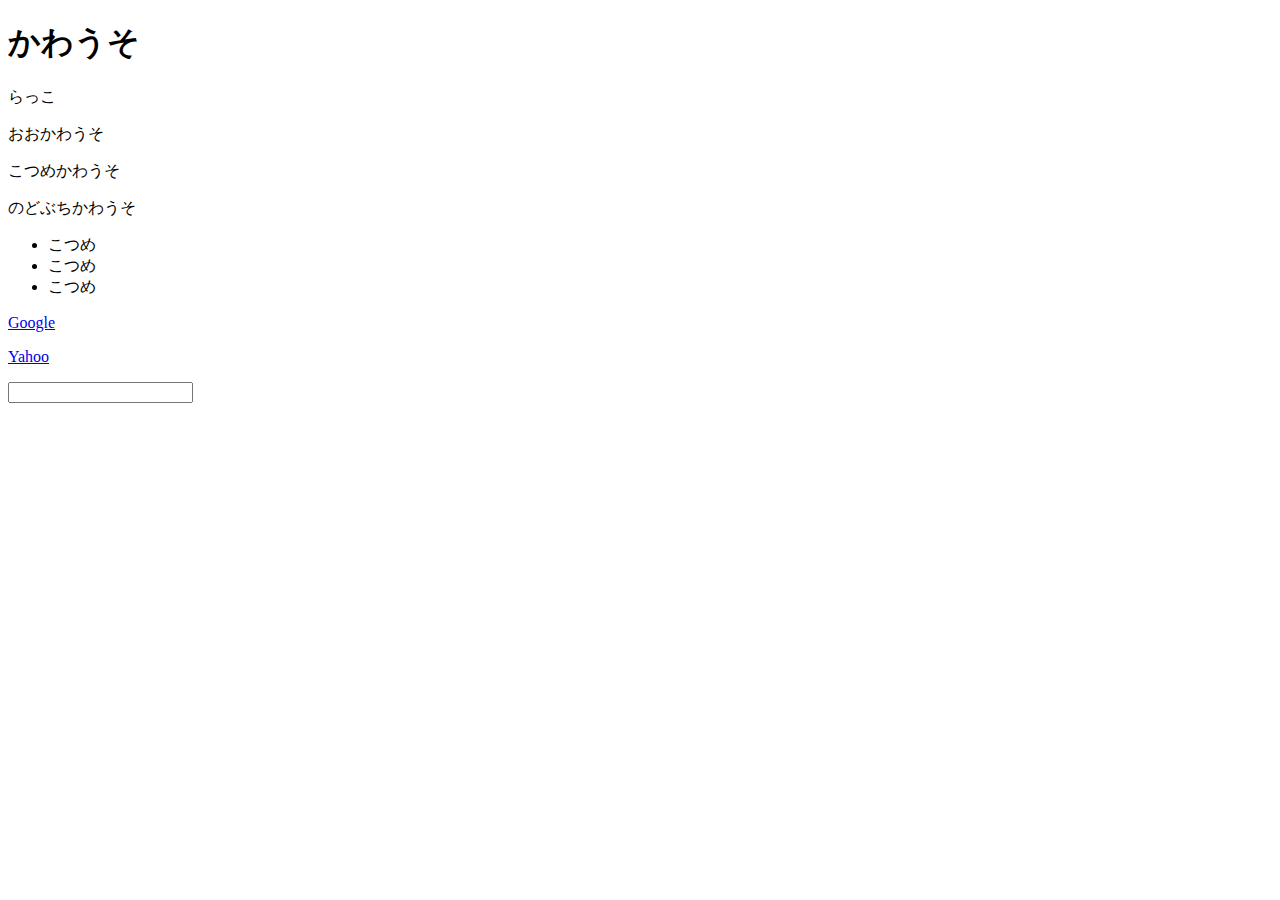
==== index.html @ 4b895f0d "第6回" ====
<!DOCTYPE html>
<html lang="ja">
<head>
  <meta charset="utf8">
  <title>CSS practice</title>
  <style>
  /* p {color:  orange;} */
  </style>
  <link rel="stylesheet" href="default.css">
</head>
<body>
  <h1>かわうそ</h1>
  <div>
    <p>らっこ</p>
    <p class="points">おおかわうそ</p>
    <p><span class="points">こつめかわうそ</sdiv span {color: violet;}
      pan></p>
      <span>のどぶちかわうそ</span>
      <div>
        <ul>
          <li>こつめ</li>
          <li>こつめ</li>
          <li>こつめ</li>
        </ul>
        <p>
          <a href="http://google.com" >
            Google
          </a>
        </p>
        <p>
          <a href="http://yahoo.com" title="yahoo" class="link search">
            Yahoo
          </a>
          <p>
            <input type="text" name="myname">
          </p>
        </p>
      </body>
      </html>
---- default.css ----
/* セレクタ {プロパティ名: 値;} */
/* * {color: skyblue;} */

/* h1, p {color: violet;} */
/* div span {color: violet;} */
/* div > span {color: violet;} */
/* p + p {color: violet;} */
/* p.points {color: violet;} */
/* 属性セレクタ */
/* a[title] {color: skyblue;} */
/* a[class~="search"]{color: violet;} */
/* 擬似クラス */
/* ul li:first-child{color: skyblue;}

a:link {color: violet;}
a:visited {color: orange;}
a:hover {color: pink;}
a:active {color: red;}

input:focus {background: blue;} */
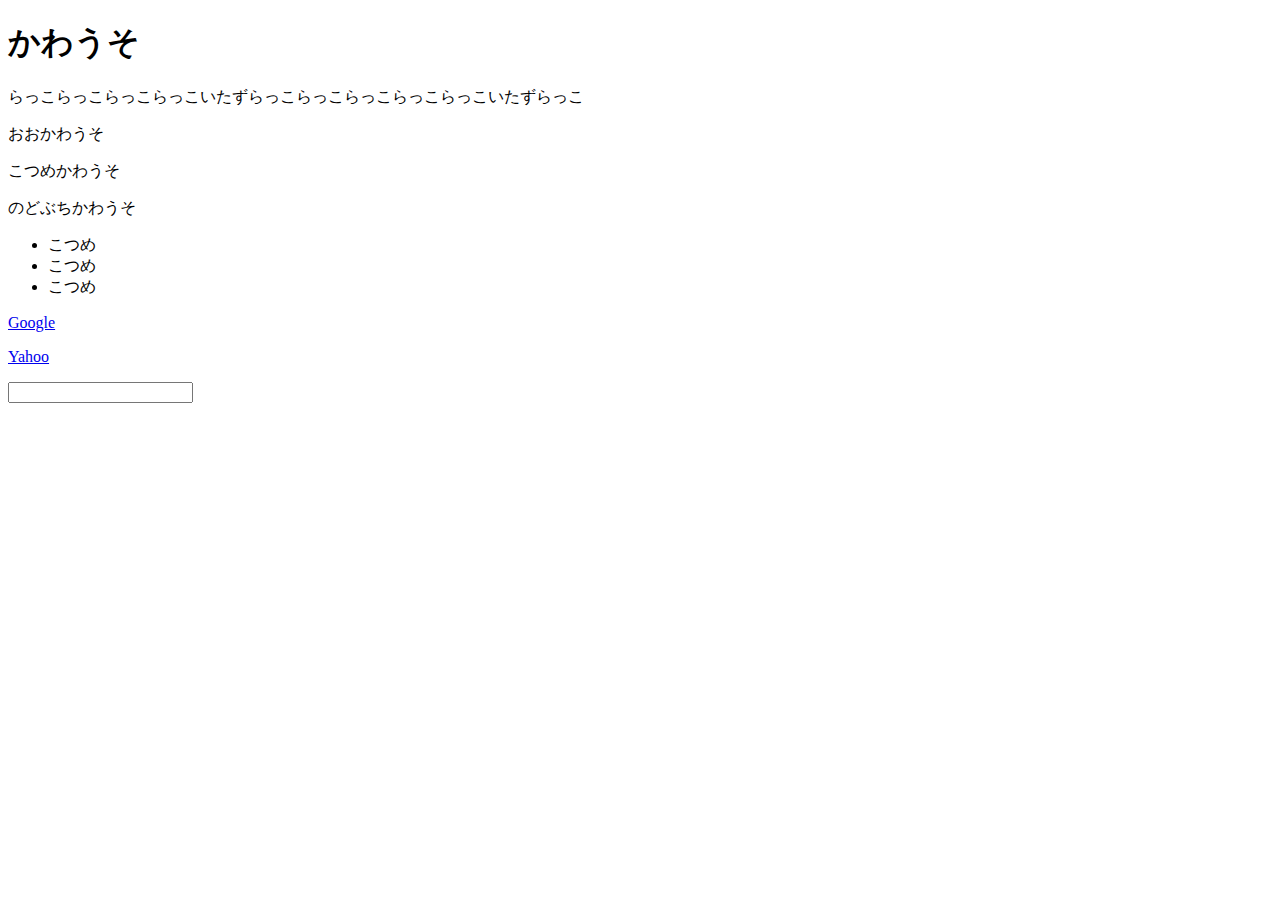
==== commit f2e45697: "第7回" ====
--- a/index.html
+++ b/index.html
@@ -11,29 +11,29 @@
 <body>
   <h1>かわうそ</h1>
   <div>
-    <p>らっこ</p>
+    <p>らっこらっこらっこらっこいたずらっこらっこらっこらっこらっこいたずらっこ</p>
     <p class="points">おおかわうそ</p>
-    <p><span class="points">こつめかわうそ</sdiv span {color: violet;}
-      pan></p>
-      <span>のどぶちかわうそ</span>
-      <div>
-        <ul>
-          <li>こつめ</li>
-          <li>こつめ</li>
-          <li>こつめ</li>
-        </ul>
+    <p><span class="points">こつめかわうそ</span div span {color: violet;}</p>
+      <p><span>のどぶちかわうそ</span></p>
+    </div>
+    <div>
+      <ul>
+        <li>こつめ</li>
+        <li>こつめ</li>
+        <li>こつめ</li>
+      </ul>
+      <p>
+        <a href="http://google.com" >
+          Google
+        </a>
+      </p>
+      <p>
+        <a href="http://yahoo.com" title="yahoo" class="link search">
+          Yahoo
+        </a>
         <p>
-          <a href="http://google.com" >
-            Google
-          </a>
+          <input type="text" name="myname">
         </p>
-        <p>
-          <a href="http://yahoo.com" title="yahoo" class="link search">
-            Yahoo
-          </a>
-          <p>
-            <input type="text" name="myname">
-          </p>
-        </p>
-      </body>
-      </html>
+      </p>
+    </body>
+    </html>
--- a/default.css
+++ b/default.css
@@ -18,3 +18,9 @@
 a:active {color: red;}
 
 input:focus {background: blue;} */
+/* 疑似要素 */
+
+/* p:irst-line {color: skyblue;} */
+/* p:first-letter {color: skyblue;} */
+/* p:before {content: "-->";}
+p:after {content: "<--";} */
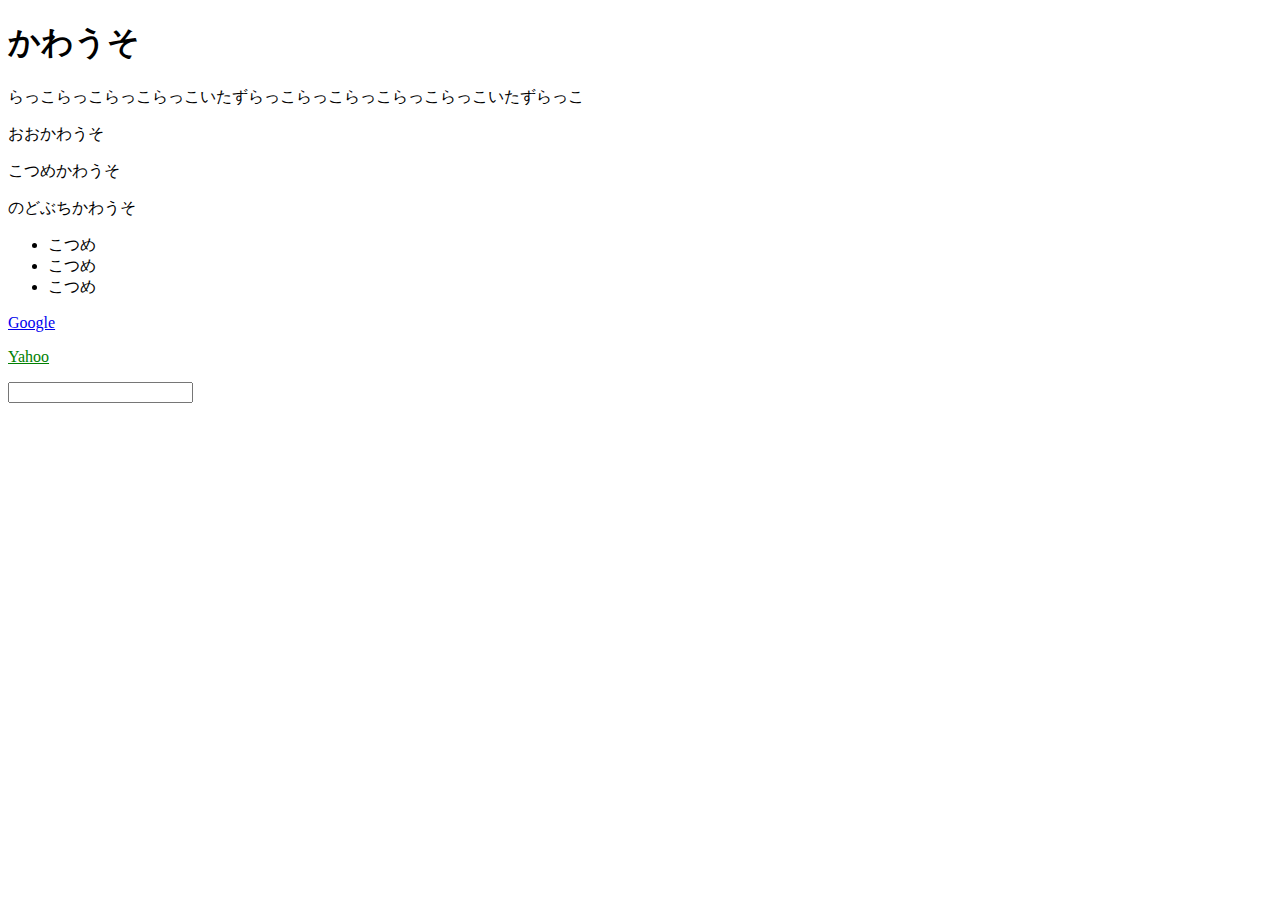
==== commit 2e7d629e: "第8回" ====
--- a/index.html
+++ b/index.html
@@ -28,7 +28,7 @@
         </a>
       </p>
       <p>
-        <a href="http://yahoo.com" title="yahoo" class="link search">
+        <a href="http://yahoo.com" title="yahoo" class="link search" id="site" style="color:green;">
           Yahoo
         </a>
         <p>
--- a/default.css
+++ b/default.css
@@ -24,3 +24,12 @@
 /* p:first-letter {color: skyblue;} */
 /* p:before {content: "-->";}
 p:after {content: "<--";} */
+
+/* セレクタ詳細度 */
+/* (a)=style */
+/* (b) id */
+/* (c) 属性/擬似クラス */
+/* (d) 要素/疑似要素 */
+/* a {color: skyblue !important;}/* 0001 */
+/* a.link {color: pink;}/* 0011 */
+/* a#site {color: blue;}/* 0101 */ 
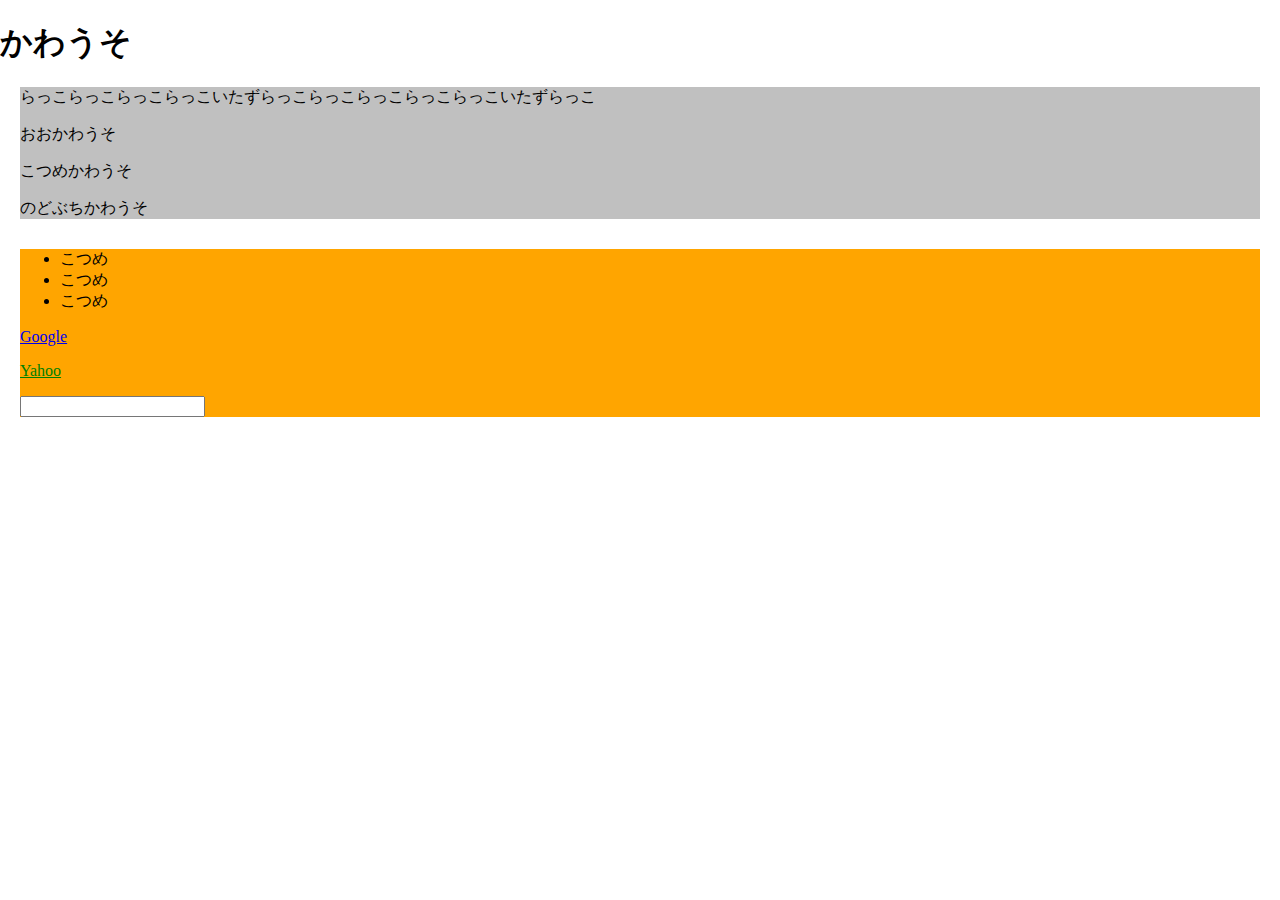
==== commit c7bf5444: "第13回" ====
--- a/index.html
+++ b/index.html
@@ -10,13 +10,13 @@
 </head>
 <body>
   <h1>かわうそ</h1>
-  <div>
+  <div id="box1">
     <p>らっこらっこらっこらっこいたずらっこらっこらっこらっこらっこいたずらっこ</p>
     <p class="points">おおかわうそ</p>
     <p><span class="points">こつめかわうそ</span div span {color: violet;}</p>
       <p><span>のどぶちかわうそ</span></p>
     </div>
-    <div>
+    <div id="box2">
       <ul>
         <li>こつめ</li>
         <li>こつめ</li>
--- a/default.css
+++ b/default.css
@@ -32,4 +32,43 @@
 /* (d) 要素/疑似要素 */
 /* a {color: skyblue !important;}/* 0001 */
 /* a.link {color: pink;}/* 0011 */
-/* a#site {color: blue;}/* 0101 */ 
+/* a#site {color: blue;}/* 0101 */
+
+/* body {font-size: 16px;}
+/* h1 {font-size: 2em;}  2倍*/
+/* h2 {font-size: 150%} */
+/* h1 {color: #00f;}
+h1 {color: #0000ff;}
+h1 {color: rgb(0,0,255);} */
+
+/* ボックスモデル */
+/* body, html {height: 100%;}
+div {
+  background: blue;
+  width: 50%;
+  height: 50%;
+} */
+
+/* border */
+/* div {
+  border-color: orange;
+  border-width: 4px;
+  border-style: dotted;
+} */
+/* div {border-top: orange 4px dotted;} */
+
+/* padding */
+/* body {margin: 0;}
+div {padding: 10px 50px;}
+div {padding: 10px 30px 50px 70px;} */
+
+/* mergin */
+body {margin: 0;}
+div#box1 {
+  background: silver;
+  margin: 10px 20px 30px;
+}
+div#box2 {
+  background: orange;
+  margin: 20px;
+}
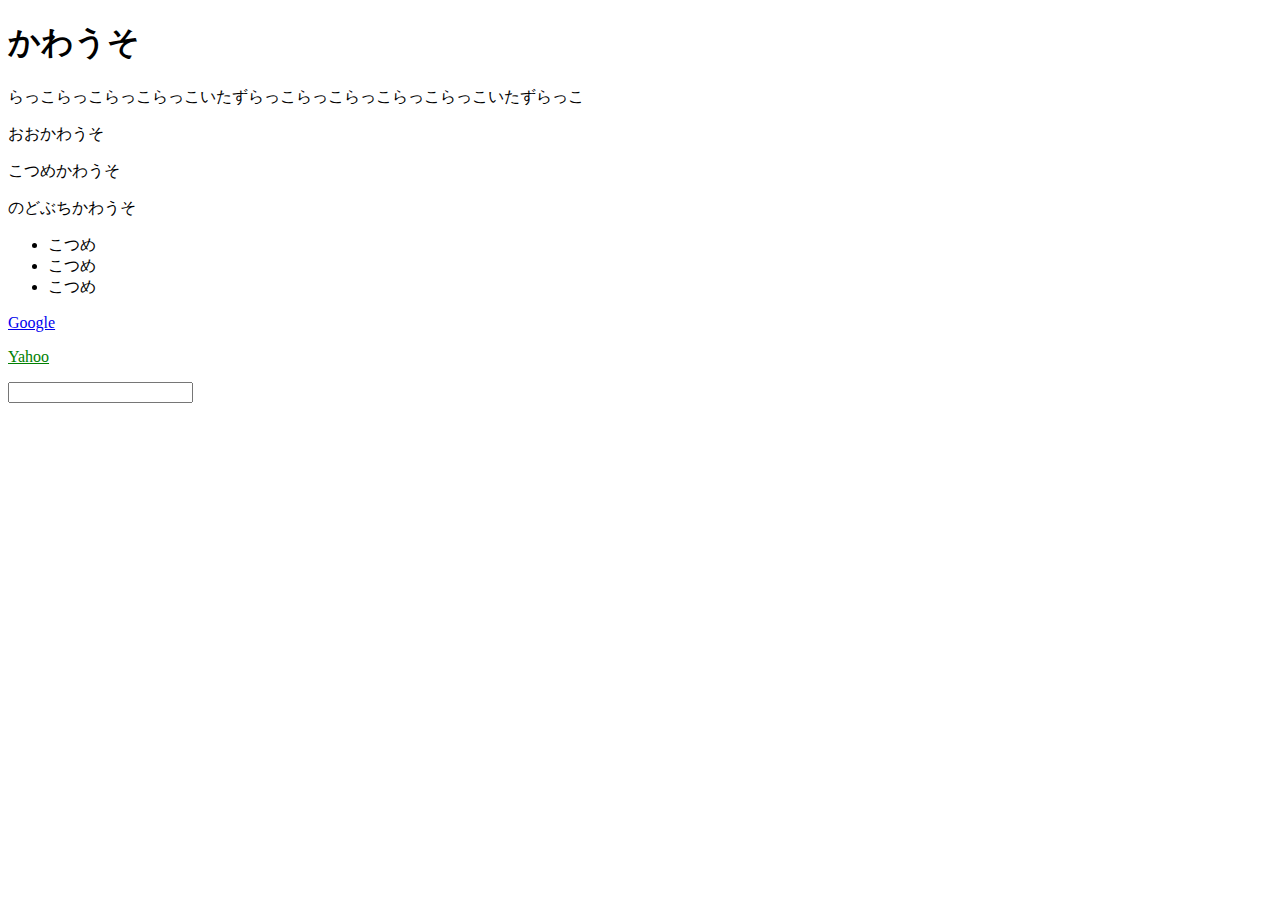
==== commit 49509910: "第16回" ====
--- a/index.html
+++ b/index.html
@@ -12,8 +12,8 @@
   <h1>かわうそ</h1>
   <div id="box1">
     <p>らっこらっこらっこらっこいたずらっこらっこらっこらっこらっこいたずらっこ</p>
-    <p class="points">おおかわうそ</p>
-    <p><span class="points">こつめかわうそ</span div span {color: violet;}</p>
+    <p class="help">おおかわうそ</p>
+    <p><span class="dragme">こつめかわうそ</span div span {color: violet;}</p>
       <p><span>のどぶちかわうそ</span></p>
     </div>
     <div id="box2">
@@ -23,7 +23,7 @@
         <li>こつめ</li>
       </ul>
       <p>
-        <a href="http://google.com" >
+        <a href="http://google.com"  class="smile">
           Google
         </a>
       </p>
--- a/default.css
+++ b/default.css
@@ -63,7 +63,7 @@
 div {padding: 10px 30px 50px 70px;} */
 
 /* mergin */
-body {margin: 0;}
+/* body {margin: 0;}
 div#box1 {
   background: silver;
   margin: 10px 20px 30px;
@@ -71,4 +71,39 @@
 div#box2 {
   background: orange;
   margin: 20px;
+} */
+
+/* text */
+/*
+text
+- color: orange;
+- font-size: 14px;
+- font-family: Arial, Helvetica;
+- font-weight: bold/normal
+- text-align: right/center/left;
+- text-decoration: underline/line-through/none
+*/
+/* h1 {
+  font-family: Arial;
+  text-align: center;
+  text-decoration: underline;
+} */
+
+/* list */
+/* - list-style-type: disc●/circle○/square■/decimal/lower-alpha
+- list-style-image:
+- list-style-position: inside/outside
+- list-style:
+*/
+/* ul {
+  list-style: outside lower-alpha;
 }
+ul {
+  list-style: url('smile.png');
+} */
+
+/* cursor */
+.help {cursor: help;}
+.dragme {cursor: move;}
+.linksearch {cursor: pointer;}
+.smile {cursor: url('smile.png'), auto;}
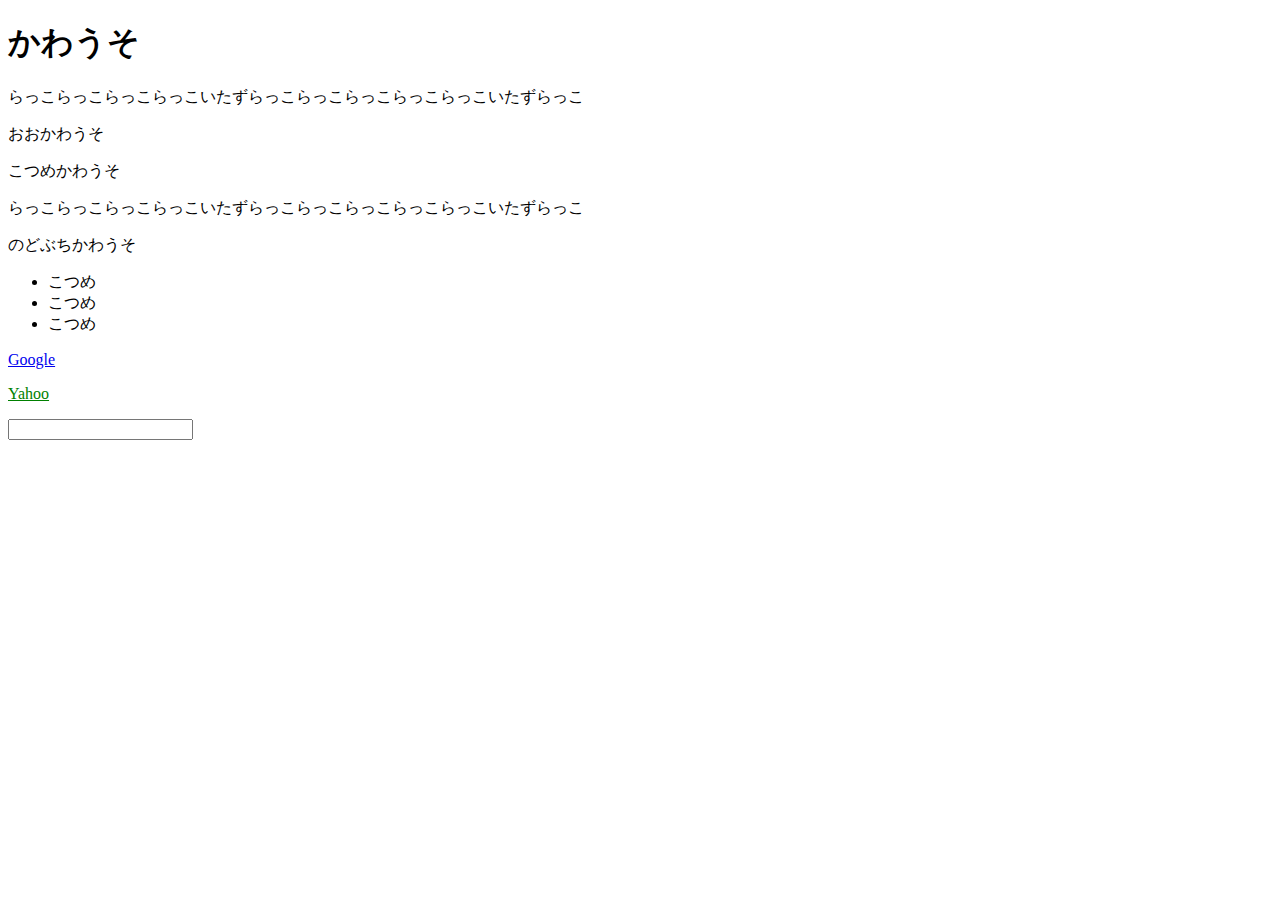
==== commit 56e18f7e: "第19回" ====
--- a/index.html
+++ b/index.html
@@ -9,11 +9,16 @@
   <link rel="stylesheet" href="default.css">
 </head>
 <body>
-  <h1>かわうそ</h1>
+  <h1 class="container">かわうそ</h1>
   <div id="box1">
-    <p>らっこらっこらっこらっこいたずらっこらっこらっこらっこらっこいたずらっこ</p>
-    <p class="help">おおかわうそ</p>
-    <p><span class="dragme">こつめかわうそ</span div span {color: violet;}</p>
+    <div class="row">
+    <p class="box silver">らっこらっこらっこらっこいたずらっこらっこらっこらっこらっこいたずらっこ</p>
+    <p class="box gray">おおかわうそ</p>
+  </div>
+    <div class="row">
+    <p class="box orange">こつめかわうそ</p>
+    <p class="box silver">らっこらっこらっこらっこいたずらっこらっこらっこらっこらっこいたずらっこ</p>
+    </div>
       <p><span>のどぶちかわうそ</span></p>
     </div>
     <div id="box2">
--- a/default.css
+++ b/default.css
@@ -103,7 +103,46 @@
 } */
 
 /* cursor */
-.help {cursor: help;}
+/* .help {cursor: help;}
 .dragme {cursor: move;}
 .linksearch {cursor: pointer;}
-.smile {cursor: url('smile.png'), auto;}
+.smile {cursor: url('smile.png'), auto;} */
+
+/* background */
+/* body {
+  background-image: url('smile.png');
+  background-repeat: repeat-y;
+  background-position: top center;
+  background-attachment: scroll;
+} */
+/* body {
+  background: url('smile.png') repeat-x fixed;
+} */
+
+/* display */
+/* h1, p, span, a {
+  border; 1px solid #ddd;
+}
+h1, p {
+  width: 120px;
+  display: inline-block;
+}
+span {
+  display: none;
+} */
+
+/* display; table */
+/* .container {
+  display: tabele;
+  width: 300px;
+}
+.box {
+  display: table-cell;
+  width: 100px;
+}
+.row {
+  display: table-row;
+}
+.gray { background: gray; }
+.silver { background: silver; }
+.orange { background: orange; } */
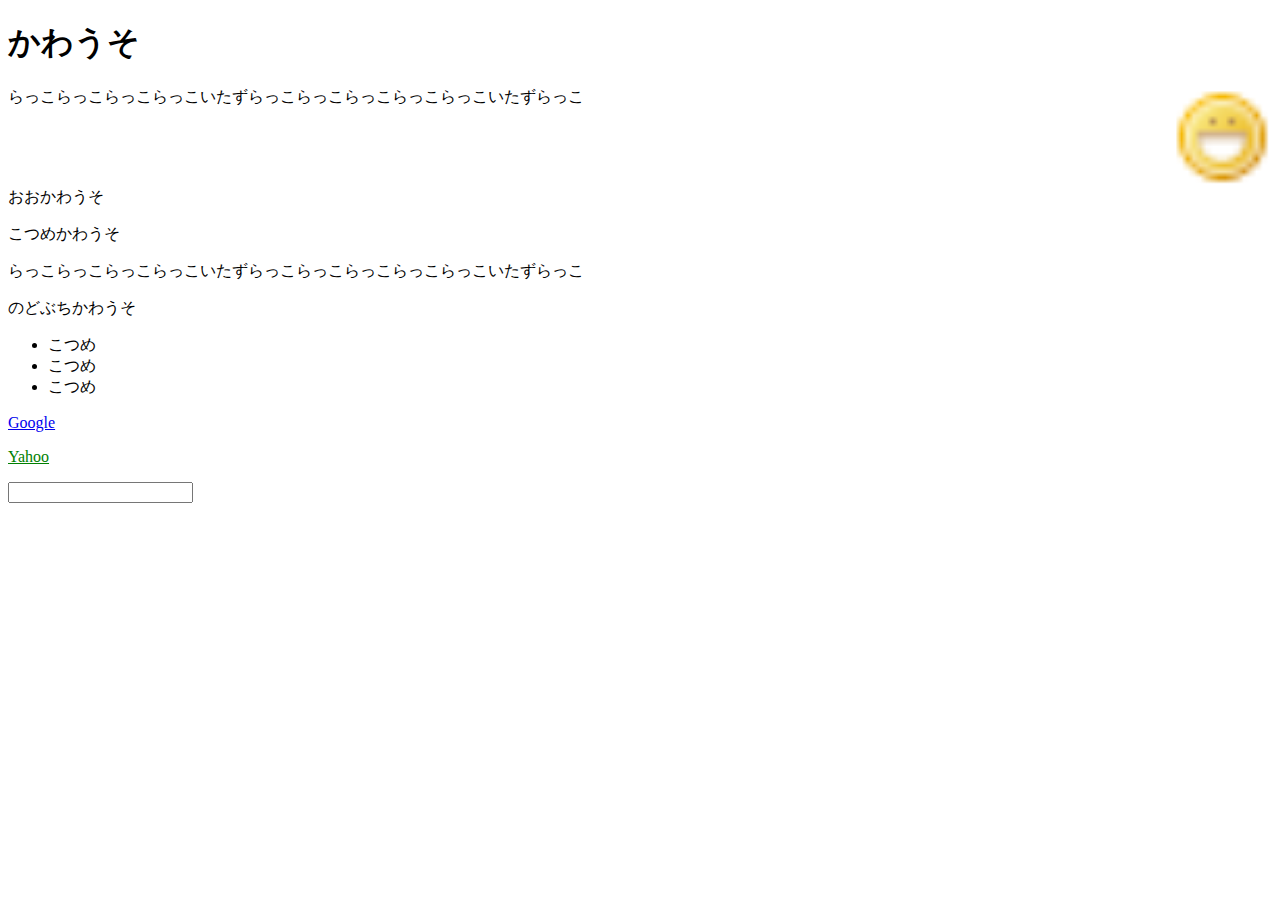
==== commit 33eb74b5: "第23回" ====
--- a/index.html
+++ b/index.html
@@ -11,34 +11,33 @@
 <body>
   <h1 class="container">かわうそ</h1>
   <div id="box1">
-    <div class="row">
-    <p class="box silver">らっこらっこらっこらっこいたずらっこらっこらっこらっこらっこいたずらっこ</p>
-    <p class="box gray">おおかわうそ</p>
+      <p class="box silver"><img src="smile.png">らっこらっこらっこらっこいたずらっこらっこらっこらっこらっこいたずらっこ</p>
+      <p class="box gray">おおかわうそ</p>
+      <p class="box orange">こつめかわうそ</p>
+      <p class="box silver">らっこらっこらっこらっこいたずらっこらっこらっこらっこらっこいたずらっこ</p>
+    </div>
+    <p><span>のどぶちかわうそ</span></p>
   </div>
-    <div class="row">
-    <p class="box orange">こつめかわうそ</p>
-    <p class="box silver">らっこらっこらっこらっこいたずらっこらっこらっこらっこらっこいたずらっこ</p>
-    </div>
-      <p><span>のどぶちかわうそ</span></p>
-    </div>
-    <div id="box2">
-      <ul>
-        <li>こつめ</li>
-        <li>こつめ</li>
-        <li>こつめ</li>
-      </ul>
+  <div id="box2">
+    <ul>
+      <li>こつめ</li>
+      <li>こつめ</li>
+      <li>こつめ</li>
+    </ul>
+  <div id="box3">
+    <p>
+      <a href="http://google.com"  class="smile">
+        Google
+      </a>
+    </p>
+    <p>
+      <a href="http://yahoo.com" title="yahoo" class="link search" id="site" style="color:green;">
+        Yahoo
+      </a>
       <p>
-        <a href="http://google.com"  class="smile">
-          Google
-        </a>
+        <input type="text" name="myname">
       </p>
-      <p>
-        <a href="http://yahoo.com" title="yahoo" class="link search" id="site" style="color:green;">
-          Yahoo
-        </a>
-        <p>
-          <input type="text" name="myname">
-        </p>
-      </p>
-    </body>
-    </html>
+    </p>
+  </div>
+</body>
+</html>
--- a/default.css
+++ b/default.css
@@ -146,3 +146,68 @@
 .gray { background: gray; }
 .silver { background: silver; }
 .orange { background: orange; } */
+
+/* position */
+/* #box1 {
+  background: gray;
+  /* position: relative; */
+  /* position: fixed;
+  top: 10px; */
+/* }
+#box2 {
+  background: silver;
+  /* position: static; */
+  /* position: relative;
+}
+#box3 {
+  background: orange;
+  position: absolute;
+  top: 180px;
+  left: 20px;
+} */
+
+/* z-index overflow */
+/* body {margin: 0;}
+#box1, #box2, #box3 {
+width: 200px;
+height: 100px;
+position: absolute;
+}
+#box1 {
+  background: silver;
+  top: 10px;
+  left: 10px;
+  z-index: 3;
+  overflow: hidden;
+}
+#box2 {
+  background: orange;
+  top: 20px;
+  left: 20px;
+  z-index: 1;
+  overflow: scroll;
+}
+#box3 {
+  background: violet;
+  top: 30px;
+  left: 30px;
+  z-index: 2;
+  overflow: visible;
+} */
+
+/* line-hight vertical-align */
+/* p {
+  border: 1px solid #ddd;
+  font-size: 18px;
+  line-height: 1.5;
+  vertical-align: top;
+} */
+
+/* float clear */
+img {
+  float: right;
+  width: 100px;
+}
+.gray {
+  clear: right;
+}
